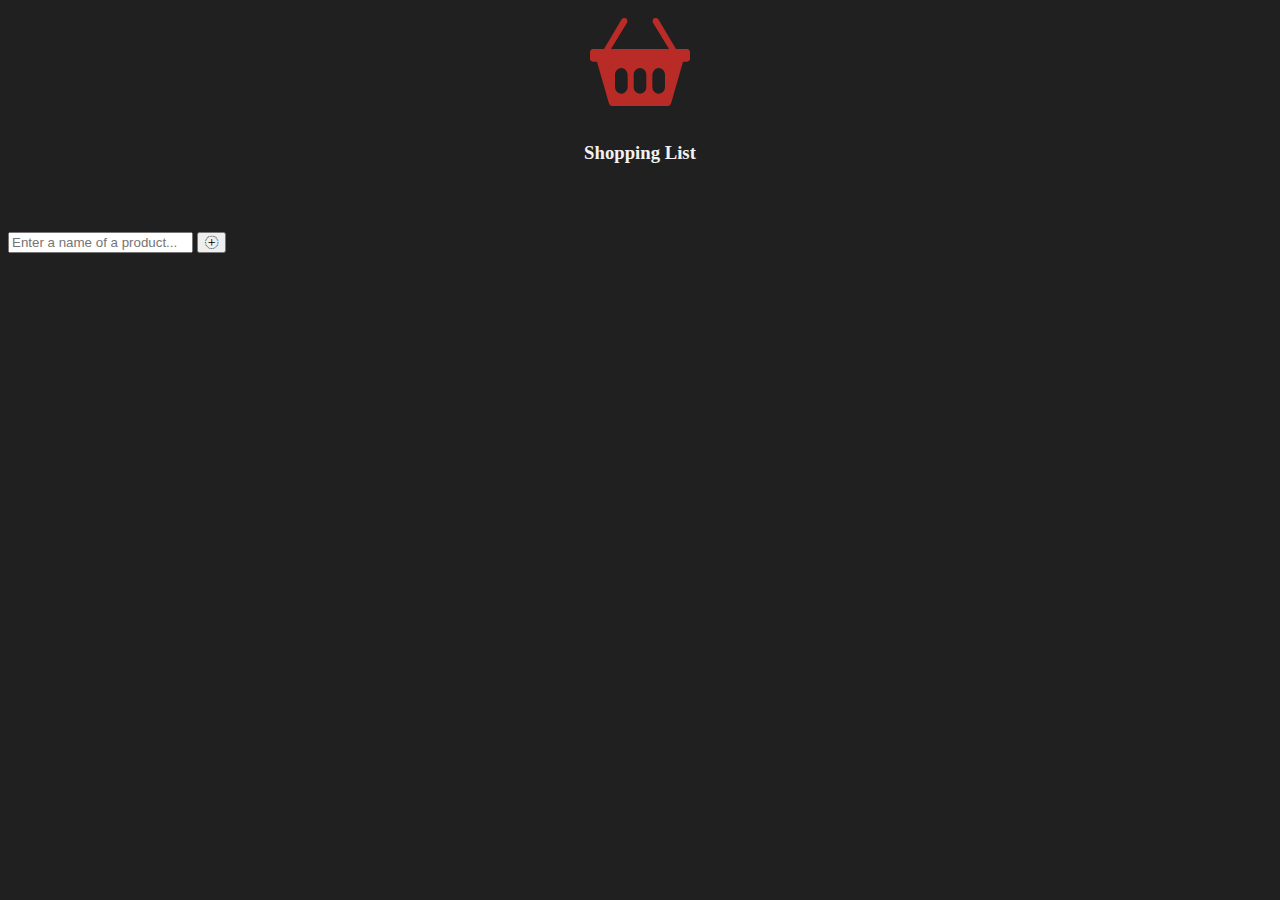
==== shoppinglist-web/public-html/index.html @ b0ca5288 "updated web server hosting the frontend; updated functions overall" ====
<!DOCTYPE html>

<head>
    <meta charset="UTF-8">
    <meta name="viewport" content="width=device-width, initial-scale=1.0">

    <link rel="stylesheet" href="https://cdn.jsdelivr.net/npm/bootstrap@5.3.1/dist/css/bootstrap.min.css"
        integrity="sha384-4bw+/aepP/YC94hEpVNVgiZdgIC5+VKNBQNGCHeKRQN+PtmoHDEXuppvnDJzQIu9" crossorigin="anonymous">
    <link rel="stylesheet" href="https://cdn.jsdelivr.net/npm/bootstrap-icons@1.3.0/font/bootstrap-icons.css">
    <link href="custom.css" rel="stylesheet">

    <title>Shopping List</title>
</head>

<body>
    <div id="pageTop" class="bg-dark" data-bs-theme="dark">
        <i class="bi bi-basket2-fill"></i>
        <h3>Shopping List</h3>
    </div>
    <div class="container">
        <div class="container mt-4">
            <div class="input-group mb-3">
                <input type="text" class="form-control" id="itemNameInput" placeholder="Enter a name of a product...">
                <button class="btn btn-primary" id="addItemBtn">
                    <i class="bi bi-plus-circle-dotted"></i>
                </button>
            </div>
            <ul class="list-group" id="shoppingList">
            </ul>
        </div>

    </div>


    <script src="https://code.jquery.com/jquery-3.7.0.js"
        integrity="sha256-JlqSTELeR4TLqP0OG9dxM7yDPqX1ox/HfgiSLBj8+kM=" crossorigin="anonymous"></script>
    <script src="https://cdn.jsdelivr.net/npm/bootstrap@5.3.1/dist/js/bootstrap.bundle.min.js"
        integrity="sha384-HwwvtgBNo3bZJJLYd8oVXjrBZt8cqVSpeBNS5n7C8IVInixGAoxmnlMuBnhbgrkm"
        crossorigin="anonymous"></script>
    <script src="script.js"></script>
    <script src="functions.js"></script>
</body>

</html>
---- shoppinglist-web/public-html/custom.css ----
body {
    background-color: #202020;
    color: #f2f2f2;
}

#pageTop {
    text-align: center;
    padding-bottom: 50px;
}

.bi-basket2-fill {
    font-size: 100px;
    color: #b92b27;
}

.container {
    width: 100%;
}

.list-group-item {
    display: flex;
    align-items: center;
}

.delete-item-btn {
    margin-left:  10px;
}

.edit-item-btn {
    margin-left: auto;
}
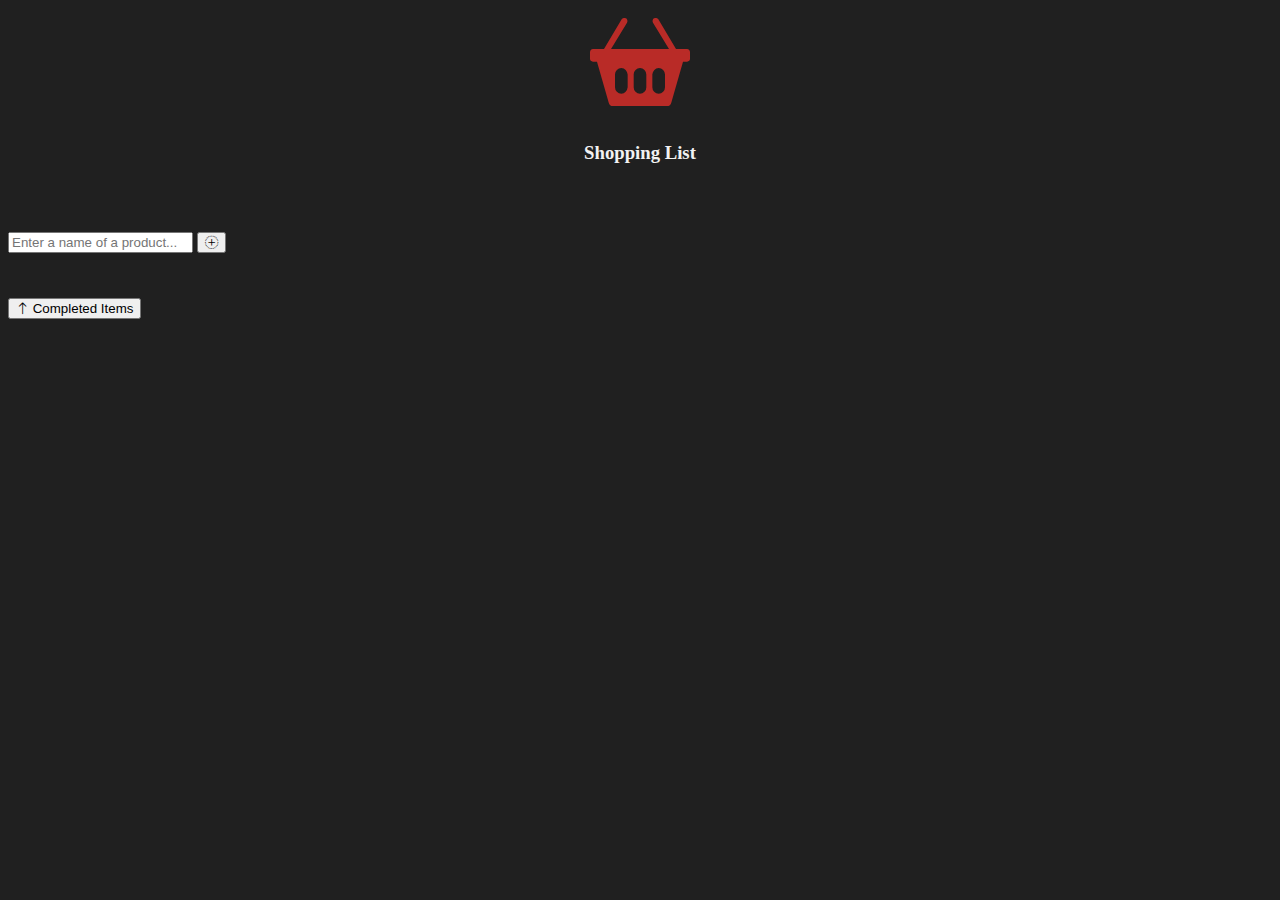
==== commit a35b0c68: "new feature added : collapse of completed items" ====
--- a/shoppinglist-web/public-html/index.html
+++ b/shoppinglist-web/public-html/index.html
@@ -27,8 +27,12 @@
             </div>
             <ul class="list-group" id="shoppingList">
             </ul>
+            <button id="collapseBtnPurchasedList" class="btn btn-dark arrow-btn">
+                <span class="arrow-icon"><i class="bi bi-arrow-up"></i></span> Completed Items
+            </button>
+            <div id="purchasedShoppingList" class="list-group collapse-content">
+            </div>
         </div>
-
     </div>
 
 
--- a/shoppinglist-web/public-html/custom.css
+++ b/shoppinglist-web/public-html/custom.css
@@ -1,3 +1,7 @@
+html {
+    margin-bottom: 15vh;
+}
+
 body {
     background-color: #202020;
     color: #f2f2f2;
@@ -17,15 +21,40 @@
     width: 100%;
 }
 
+.list-group {
+    margin: 5vh 0;
+}
+
 .list-group-item {
     display: flex;
     align-items: center;
 }
 
 .delete-item-btn {
-    margin-left:  10px;
+    margin-left: 10px;
 }
 
 .edit-item-btn {
     margin-left: auto;
-}+}
+
+.arrow-btn .arrow-icon {
+    display: inline-block;
+    transition: transform 0.3s ease;
+}
+
+.arrow-btn.rotate .arrow-icon {
+    transform: rotate(180deg);
+}
+
+.collapse-content {
+    display: flex;
+    opacity: 0;
+    transform: translateY(100%);
+    transition: opacity 0.3s ease, transform 0.3s ease;
+  }
+  
+  .collapse-content.expanded {
+    opacity: 1;
+    transform: translateY(0);
+  }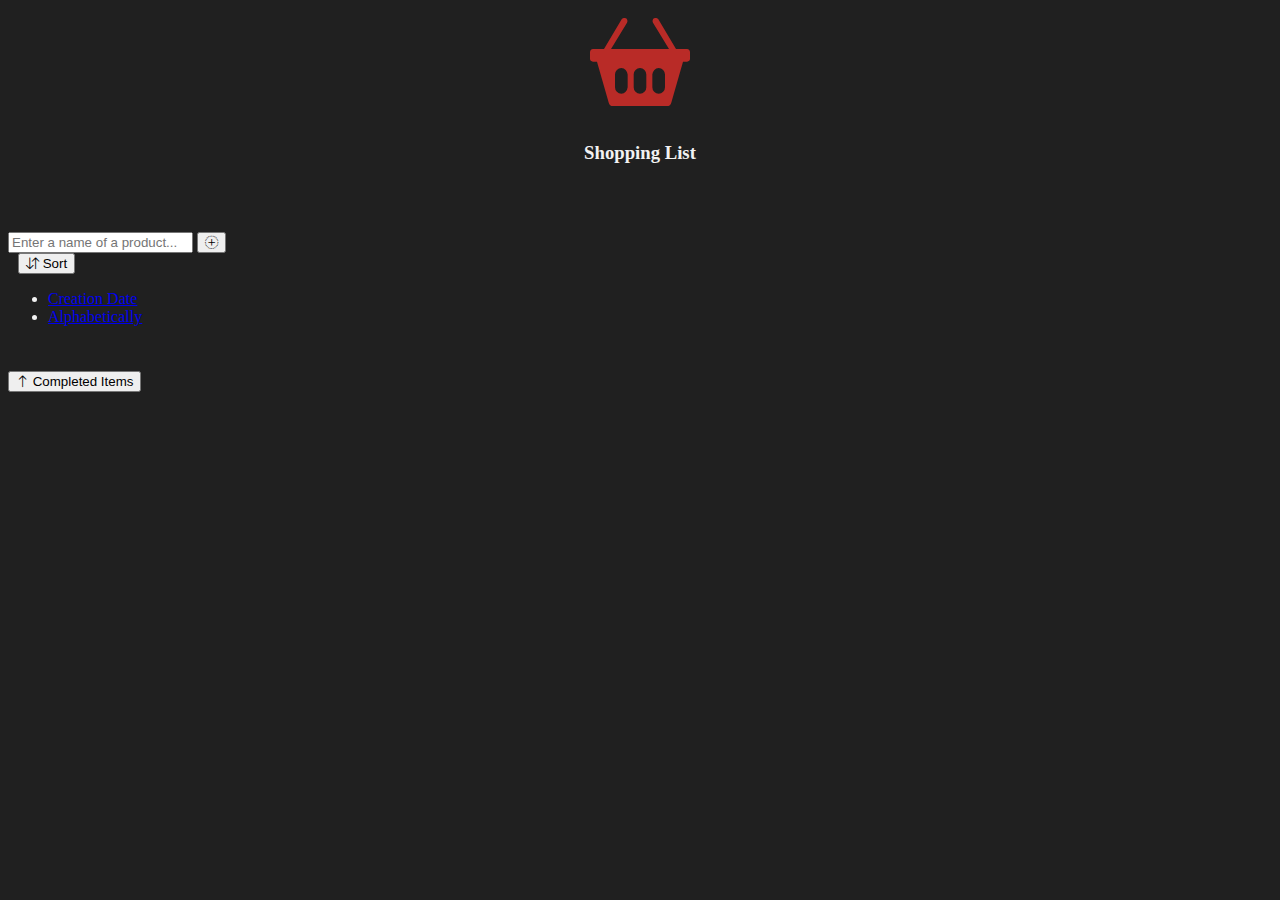
==== commit b14f0da6: "sort button is now working" ====
--- a/shoppinglist-web/public-html/index.html
+++ b/shoppinglist-web/public-html/index.html
@@ -24,7 +24,20 @@
                 <button class="btn btn-primary" id="addItemBtn">
                     <i class="bi bi-plus-circle-dotted"></i>
                 </button>
+                <div class="dropdown">
+                    <button class="btn btn-secondary dropdown-toggle" type="button" data-bs-toggle="dropdown"
+                        aria-expanded="false">
+                        <i class="bi bi-arrow-down-up"></i>
+                        Sort
+    
+                    </button>
+                    <ul class="dropdown-menu dropdown-menu-dark">
+                        <li><a class="dropdown-item" href="#" id="creationDateSort">Creation Date</a></li> <!-- active-->
+                        <li><a class="dropdown-item" href="#" id="alphabeticalSort">Alphabetically</a></li>
+                    </ul>
+                </div>
             </div>
+            
             <ul class="list-group" id="shoppingList">
             </ul>
             <button id="collapseBtnPurchasedList" class="btn btn-dark arrow-btn">
--- a/shoppinglist-web/public-html/custom.css
+++ b/shoppinglist-web/public-html/custom.css
@@ -52,9 +52,13 @@
     opacity: 0;
     transform: translateY(100%);
     transition: opacity 0.3s ease, transform 0.3s ease;
-  }
-  
-  .collapse-content.expanded {
+}
+
+.collapse-content.expanded {
     opacity: 1;
     transform: translateY(0);
-  }+}
+
+.btn.btn-secondary.dropdown-toggle {
+    margin-left: 10px;
+}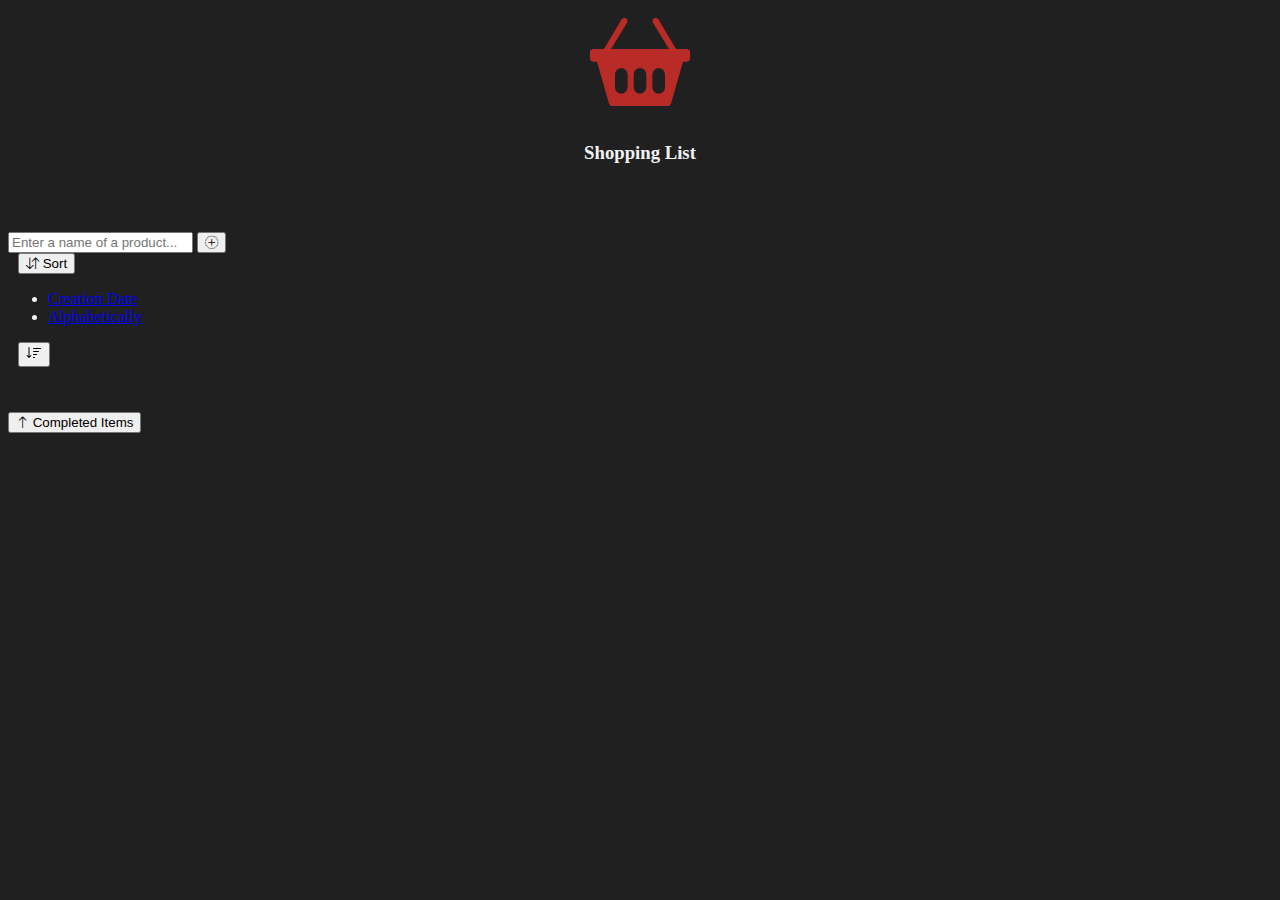
==== commit 445853e5: "sorting button is working; reverse order button is now working" ====
--- a/shoppinglist-web/public-html/index.html
+++ b/shoppinglist-web/public-html/index.html
@@ -29,15 +29,26 @@
                         aria-expanded="false">
                         <i class="bi bi-arrow-down-up"></i>
                         Sort
-    
+
                     </button>
                     <ul class="dropdown-menu dropdown-menu-dark">
-                        <li><a class="dropdown-item" href="#" id="creationDateSort">Creation Date</a></li> <!-- active-->
+                        <li><a class="dropdown-item" href="#" id="creationDateSort">Creation Date</a></li>
+                        <!-- active-->
                         <li><a class="dropdown-item" href="#" id="alphabeticalSort">Alphabetically</a></li>
                     </ul>
                 </div>
+                <div class="sortOrder">
+                    <button type="button" class="btn btn-secondary" id="sortOrderButton">
+                        <svg xmlns="http://www.w3.org/2000/svg" width="16" height="16" fill="currentColor"
+                            class="bi bi-sort-down" viewBox="0 0 16 16">
+                            <path
+                                d="M3.5 2.5a.5.5 0 0 0-1 0v8.793l-1.146-1.147a.5.5 0 0 0-.708.708l2 1.999.007.007a.497.497 0 0 0 .7-.006l2-2a.5.5 0 0 0-.707-.708L3.5 11.293V2.5zm3.5 1a.5.5 0 0 1 .5-.5h7a.5.5 0 0 1 0 1h-7a.5.5 0 0 1-.5-.5zM7.5 6a.5.5 0 0 0 0 1h5a.5.5 0 0 0 0-1h-5zm0 3a.5.5 0 0 0 0 1h3a.5.5 0 0 0 0-1h-3zm0 3a.5.5 0 0 0 0 1h1a.5.5 0 0 0 0-1h-1z">
+                            </path>
+                        </svg>
+                    </button>
+                </div>
             </div>
-            
+
             <ul class="list-group" id="shoppingList">
             </ul>
             <button id="collapseBtnPurchasedList" class="btn btn-dark arrow-btn">
--- a/shoppinglist-web/public-html/custom.css
+++ b/shoppinglist-web/public-html/custom.css
@@ -61,4 +61,8 @@
 
 .btn.btn-secondary.dropdown-toggle {
     margin-left: 10px;
+}
+
+#sortOrderButton {
+    margin-left: 10px;
 }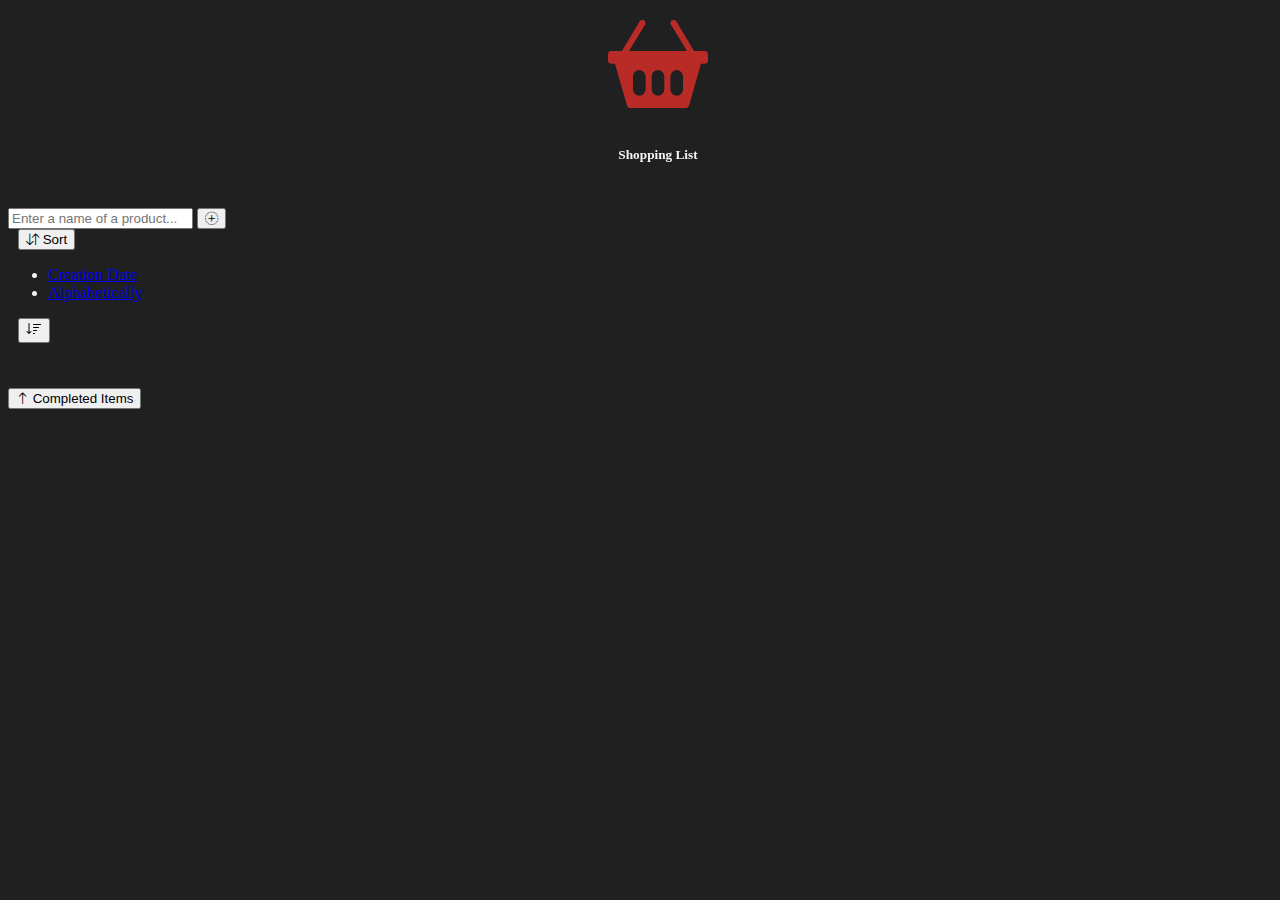
==== commit cf87823a: "navbar responsive with scrolling action" ====
--- a/shoppinglist-web/public-html/index.html
+++ b/shoppinglist-web/public-html/index.html
@@ -13,17 +13,19 @@
 </head>
 
 <body>
-    <div id="pageTop" class="bg-dark" data-bs-theme="dark">
-        <i class="bi bi-basket2-fill"></i>
-        <h3>Shopping List</h3>
+    <div id="navbar" class="bg-dark" data-bs-theme="dark">
+        <i class="bi bi-basket2-fill" id="logo"></i>
+        <h5>Shopping List</h5>
     </div>
     <div class="container">
         <div class="container mt-4">
             <div class="input-group mb-3">
                 <input type="text" class="form-control" id="itemNameInput" placeholder="Enter a name of a product...">
-                <button class="btn btn-primary" id="addItemBtn">
-                    <i class="bi bi-plus-circle-dotted"></i>
-                </button>
+                <!--<div class="addItem">-->
+                    <button class="btn btn-primary" id="addItemBtn">
+                        <i class="bi bi-plus-circle-dotted"></i>
+                    </button>
+                
                 <div class="dropdown">
                     <button class="btn btn-secondary dropdown-toggle" type="button" data-bs-toggle="dropdown"
                         aria-expanded="false">
@@ -33,7 +35,6 @@
                     </button>
                     <ul class="dropdown-menu dropdown-menu-dark">
                         <li><a class="dropdown-item" href="#" id="creationDateSort">Creation Date</a></li>
-                        <!-- active-->
                         <li><a class="dropdown-item" href="#" id="alphabeticalSort">Alphabetically</a></li>
                     </ul>
                 </div>
--- a/shoppinglist-web/public-html/custom.css
+++ b/shoppinglist-web/public-html/custom.css
@@ -7,10 +7,6 @@
     color: #f2f2f2;
 }
 
-#pageTop {
-    text-align: center;
-    padding-bottom: 50px;
-}
 
 .bi-basket2-fill {
     font-size: 100px;
@@ -19,6 +15,7 @@
 
 .container {
     width: 100%;
+    padding-top: 100px;
 }
 
 .list-group {
@@ -65,4 +62,38 @@
 
 #sortOrderButton {
     margin-left: 10px;
-}+}
+
+/*#navbar {
+    text-align: center;
+    overflow: hidden;
+    padding: 10px 10px; 
+    transition: 0.4s; 
+    width: 100%;
+    top: 0; 
+    z-index: 99;
+  }
+/*
+  @media screen and (max-width: 580px) {
+    #navbar {
+      padding: 10px 10px !important; 
+    }
+    #navbar i {
+      float: none;
+      display: block;
+      text-align: left;
+    }
+  }
+  */
+
+  #navbar {
+    text-align: center;
+    overflow: hidden;
+    padding: 10px 10px;
+    transition: padding 0.4s, font-size 0.4s;
+    position: fixed;
+    width: 100%;
+    top: 0;
+    z-index: 99;
+  }
+  